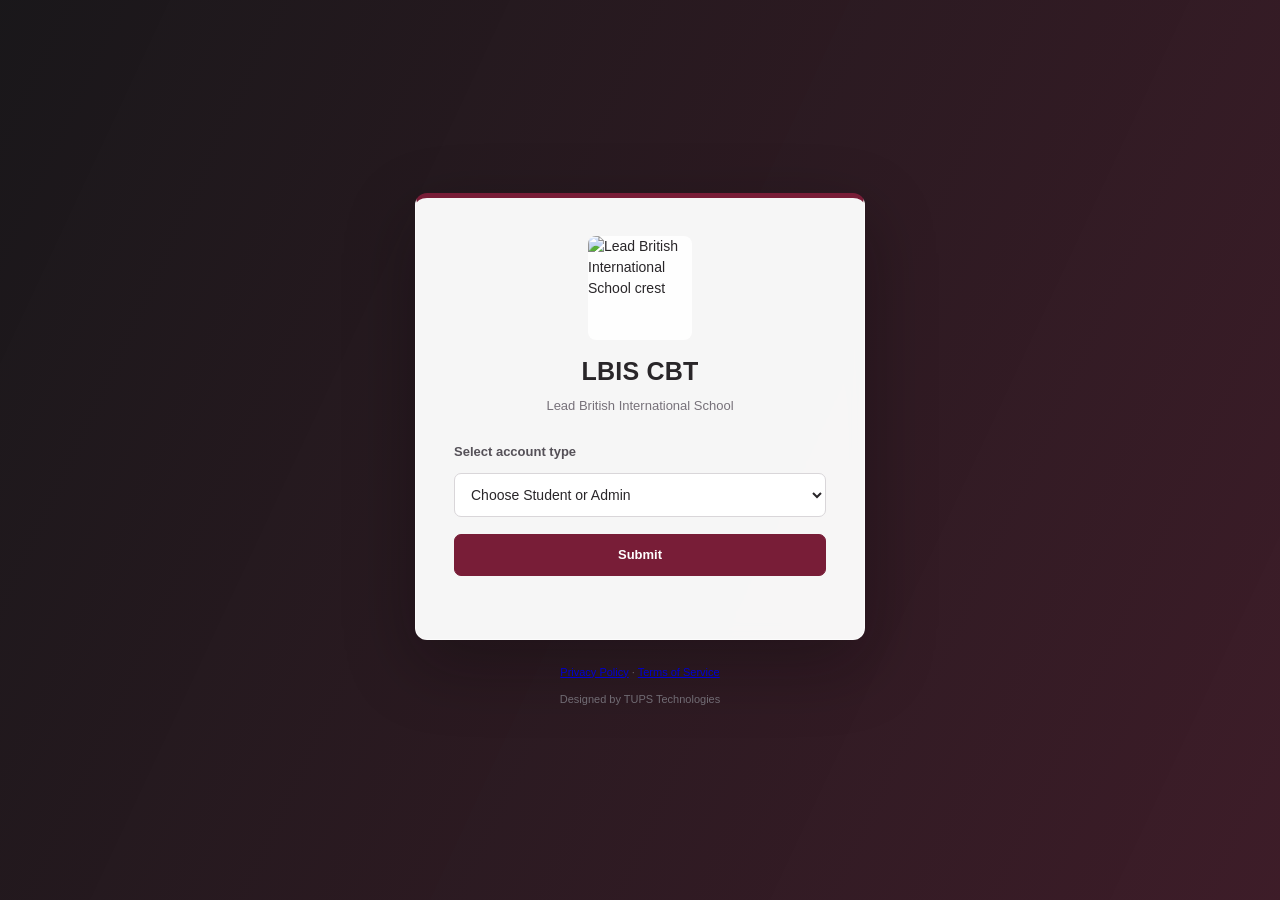
==== index.html @ 3cc77305 "Fix LBIS crest image loading and refresh login assets" ====
<!doctype html>
<html lang="en">
<head>
  <meta charset="utf-8">
  <meta name="viewport" content="width=device-width, initial-scale=1">
  <meta name="theme-color" content="#781d37">
  <meta name="description" content="Lead British International School examination portal.">
  <title>LBIS CBT | Login</title>
  <link rel="stylesheet" href="assets/css/app.css?v=20261125-login-refresh3">
  <script src="assets/js/login.js" defer></script>
</head>
<body>
  <div id="unsupported-device" class="device-message" role="alert" hidden>
    <div class="device-message__panel">
      <h1>Device not supported</h1>
      <p>LBIS CBT is designed for laptops, desktop computers and tablets. Please access the examination system using a supported device.</p>
    </div>
  </div>

  <main class="page-shell">
    <section class="login-panel" aria-labelledby="page-title">
      <img class="school-logo" src="https://timeline.ng/images/2024/education/LBIS_Logo_full.jpg" referrerpolicy="no-referrer" alt="Lead British International School crest">
      <h1 id="page-title">LBIS CBT</h1>
      <p class="school-name">Lead British International School</p>
      <form id="account-form">
        <label for="account-type">Select account type</label>
        <select id="account-type" name="accountType" required>
          <option value="" selected disabled>Choose Student or Admin</option>
          <option value="student">Student</option>
          <option value="admin">Admin</option>
        </select>
        <button type="submit">Submit</button>
        <p id="form-error" class="form-error" role="alert" aria-live="polite"></p>
      </form>
    </section>
    <footer>
      <nav aria-label="Legal information">
        <a href="/privacy-policy/">Privacy Policy</a>
        <span aria-hidden="true"> · </span>
        <a href="/terms-of-service/">Terms of Service</a>
      </nav>
      <p>Designed by TUPS Technologies</p>
    </footer>
  </main>
</body>
</html>
---- assets/css/app.css ----
:root {
  color-scheme: light;
  font-family: Arial, Helvetica, sans-serif;
  color: #292629;
  background: #f5f5f6;
  font-synthesis: none;
}
* { box-sizing: border-box; }
[hidden] { display: none !important; }
html, body { min-height: 100%; margin: 0; }
body { min-height: 100vh; }
.page-shell {
  min-height: 100vh;
  display: flex;
  flex-direction: column;
  align-items: center;
  justify-content: center;
  padding: 32px 24px 18px;
}
.login-panel {
  width: min(100%, 440px);
  padding: 42px 40px 38px;
  background: #fff;
  border: 1px solid #e2e8ed;
  border-radius: 12px;
  box-shadow: 0 12px 36px rgba(20, 44, 62, .08);
}
.school-mark {
  width: 58px;
  height: 58px;
  display: grid;
  place-items: center;
  margin: 0 auto 18px;
  border-radius: 50%;
  background: #701b32;
  color: #fff;
  font-size: 17px;
  font-weight: 700;
  letter-spacing: .5px;
}
h1 { margin: 0; text-align: center; font-size: 27px; letter-spacing: .2px; }
.school-name { margin: 9px 0 32px; color: #687987; text-align: center; font-size: 14px; }
form { display: grid; gap: 12px; }
label { font-size: 14px; font-weight: 600; }
select, input, button {
  width: 100%;
  min-height: 48px;
  border-radius: 6px;
  font: inherit;
}
select, input {
  padding: 0 13px;
  color: #263b4b;
  background: #fff;
  border: 1px solid #cbd5dc;
}
input[readonly] { background: #f3f6f8; color: #596b78; }
select:focus, input:focus, button:focus-visible { outline: 3px solid rgba(112, 27, 50, .22); outline-offset: 2px; }
button {
  margin-top: 8px;
  padding: 0 16px;
  border: 0;
  background: #781d37;
  color: #fff;
  font-weight: 700;
  cursor: pointer;
}
button:hover { background: #581326; }
button.button-secondary { margin-top: 0; border: 1px solid #cbd5dc; background: #fff; color: #254052; }
button.button-secondary:hover { background: #f3f6f8; }
.form-error, .form-message { min-height: 18px; margin: 0; color: #b42318; font-size: 13px; line-height: 1.45; }
.field-help { margin: -6px 0 2px; color: #73818c; font-size: 12px; line-height: 1.4; }
.role-summary { margin: 0; color: #526574; font-size: 14px; }
.back-link { display: block; margin-top: 20px; color: #701b32; text-align: center; font-size: 13px; text-decoration: none; }
.back-link:hover { text-decoration: underline; }
footer { margin-top: 24px; color: #73818c; font-size: 12px; text-align: center; }
.device-message {
  display: none;
  position: fixed;
  z-index: 10;
  inset: 0;
  display: grid;
  place-items: center;
  padding: 24px;
  background: #f3f6f8;
}
.device-message[hidden] { display: none; }
.device-message__panel {
  max-width: 480px;
  padding: 32px;
  border-radius: 10px;
  background: #fff;
  text-align: center;
  box-shadow: 0 12px 36px rgba(20, 44, 62, .08);
}
.device-message__panel h1 { font-size: 23px; }
.device-message__panel p { color: #526574; line-height: 1.6; }
/* Keep small-screen phones out while allowing tablet portrait and landscape. */
@media (max-width: 480px) {
  .page-shell { display: none; }
  .device-message { display: grid; }
}
@media (max-width: 420px) {
  .login-panel { padding: 34px 24px 28px; }
}

/* LBIS brand system: maroon red, cool grey and white */
:root{--lbis-maroon:#781d37;--lbis-maroon-dark:#591326;--lbis-maroon-soft:#f7edf0;--lbis-grey-900:#292629;--lbis-grey-700:#555158;--lbis-grey-500:#77727a;--lbis-grey-300:#d9d6d9;--lbis-grey-100:#f5f4f5;--lbis-white:#fff}
body{color:var(--lbis-grey-900);background:var(--lbis-grey-100)}
.login-panel{border-top:5px solid var(--lbis-maroon);box-shadow:0 14px 38px rgba(50,20,30,.09)}
.school-mark{background:var(--lbis-maroon);color:#fff}
h1{color:var(--lbis-grey-900)}
select:focus,input:focus,button:focus-visible{outline:3px solid rgba(120,29,55,.2);outline-offset:2px}
button{background:var(--lbis-maroon);color:#fff;min-height:44px;border-radius:7px}
button:hover{background:var(--lbis-maroon-dark)}
button.button-secondary{background:#fff;color:var(--lbis-maroon);border:1px solid var(--lbis-grey-300)}
button.button-secondary:hover{background:var(--lbis-maroon-soft)}


/* =========================================================
   LBIS SHARED DESIGN SYSTEM — LOGIN AND SHARED COMPONENTS
   Brand: maroon red, grey and white
   ========================================================= */
:root {
  --lbis-maroon: #781d37;
  --lbis-maroon-dark: #591326;
  --lbis-maroon-deep: #64172d;
  --lbis-maroon-soft: #f7edf0;
  --lbis-grey-900: #292629;
  --lbis-grey-700: #555158;
  --lbis-grey-500: #77727a;
  --lbis-grey-300: #d9d6d9;
  --lbis-grey-100: #f5f4f5;
  --lbis-white: #ffffff;
  --lbis-border: #e2dfe1;
  --lbis-focus: rgba(120, 29, 55, .18);
}
html { color-scheme: light; }
body {
  color: var(--lbis-grey-900);
  background: var(--lbis-grey-100);
  font-family: Arial, Helvetica, sans-serif;
  font-size: 14px;
  line-height: 1.5;
}
.page-shell {
  padding: 30px 22px 18px;
  background: var(--lbis-grey-100);
}
.login-panel {
  width: min(100%, 450px);
  padding: 38px 38px 34px;
  background: var(--lbis-white);
  border: 1px solid var(--lbis-border);
  border-top: 5px solid var(--lbis-maroon);
  border-radius: 12px;
  box-shadow: 0 12px 34px rgba(41, 38, 41, .07);
}
.school-mark {
  width: 56px;
  height: 56px;
  margin-bottom: 16px;
  background: var(--lbis-maroon);
  color: var(--lbis-white);
  font-size: 16px;
}
h1 {
  color: var(--lbis-grey-900);
  font-size: 25px;
  line-height: 1.25;
  font-weight: 700;
}
.school-name {
  margin: 8px 0 27px;
  color: var(--lbis-grey-500);
  font-size: 13px;
}
form { gap: 11px; }
label {
  color: var(--lbis-grey-700);
  font-size: 13px;
  font-weight: 700;
}
select, input, button {
  min-height: 44px;
  border-radius: 7px;
  font-family: inherit;
  font-size: 14px;
}
select, input {
  padding: 9px 12px;
  color: var(--lbis-grey-900);
  background: var(--lbis-white);
  border: 1px solid var(--lbis-grey-300);
}
select:hover, input:hover { border-color: #b8aeb3; }
input[readonly] {
  background: var(--lbis-grey-100);
  color: var(--lbis-grey-700);
}
select:focus, input:focus, button:focus-visible {
  outline: 3px solid var(--lbis-focus);
  outline-offset: 2px;
  border-color: var(--lbis-maroon);
}
button {
  width: auto;
  min-height: 42px;
  margin-top: 6px;
  padding: 10px 18px;
  border: 1px solid var(--lbis-maroon);
  border-radius: 7px;
  background: var(--lbis-maroon);
  color: var(--lbis-white);
  font-size: 13px;
  font-weight: 700;
  line-height: 1.25;
  cursor: pointer;
  transition: background .15s ease, border-color .15s ease, box-shadow .15s ease;
}
button:hover {
  background: var(--lbis-maroon-dark);
  border-color: var(--lbis-maroon-dark);
}
.page-shell form button { width: 100%; }
button.button-secondary {
  margin-top: 0;
  border: 1px solid var(--lbis-grey-300);
  background: var(--lbis-white);
  color: var(--lbis-maroon);
}
button.button-secondary:hover {
  background: var(--lbis-maroon-soft);
  border-color: #c9aab4;
}
.form-error, .form-message {
  min-height: 18px;
  margin: 0;
  color: #a3263e;
  font-size: 12px;
  line-height: 1.5;
}
.field-help {
  margin: -5px 0 2px;
  color: var(--lbis-grey-500);
  font-size: 12px;
  line-height: 1.5;
}
.role-summary { color: var(--lbis-grey-700); font-size: 13px; }
.back-link {
  color: var(--lbis-maroon);
  font-size: 13px;
  font-weight: 600;
}
footer {
  color: var(--lbis-grey-500);
  font-size: 11px;
}
.device-message { background: var(--lbis-grey-100); }
.device-message__panel {
  border: 1px solid var(--lbis-border);
  border-top: 5px solid var(--lbis-maroon);
  border-radius: 12px;
  box-shadow: 0 12px 34px rgba(41, 38, 41, .07);
}
.device-message__panel h1 { font-size: 22px; }
.device-message__panel p {
  color: var(--lbis-grey-700);
  font-size: 14px;
  line-height: 1.65;
}
@media (max-width: 480px) {
  .page-shell { padding: 22px 16px 16px; }
}
@media (max-width: 420px) {
  .login-panel { padding: 30px 22px 26px; }
}

/* LBIS login-page visual refresh — official school imagery and crest */
body::before {
  content: "";
  position: fixed;
  inset: 0;
  z-index: 0;
  pointer-events: none;
  background-image:
    linear-gradient(rgba(255,255,255,.76), rgba(255,255,255,.82)),
    url("https://lbis.org/img/about/Sec.png");
  background-size: cover;
  background-position: center 38%;
  background-repeat: no-repeat;
}
body { position: relative; isolation: isolate; background: #f4f1f2; }
.page-shell { position: relative; z-index: 1; background: transparent; }
.login-panel {
  background: rgba(255,255,255,.94);
  backdrop-filter: blur(8px);
  -webkit-backdrop-filter: blur(8px);
  border: 1px solid rgba(255,255,255,.82);
  border-top: 5px solid var(--lbis-maroon);
  box-shadow: 0 22px 65px rgba(45,18,29,.18);
}
.school-logo {
  display: block;
  width: 104px;
  height: 104px;
  object-fit: contain;
  margin: 0 auto 16px;
  border-radius: 8px;
  background: rgba(255,255,255,.92);
}
@media (max-width: 600px) {
  body::before { background-position: center; }
  .school-logo { width: 88px; height: 88px; }
}


/* LBIS login background — dark maroon cinematic treatment */
body::before {
  background-image:
    linear-gradient(115deg, rgba(8, 7, 10, .93), rgba(43, 7, 20, .91)),
    url("https://sabiabuja.com/wp-content/uploads/2024/07/Exceptional-Faculty.png");
  background-size: cover;
  background-position: center center;
  background-repeat: no-repeat;
}
.login-panel {
  background: rgba(255, 255, 255, .96);
  border-color: rgba(255, 255, 255, .72);
  border-top-color: var(--lbis-maroon);
  box-shadow: 0 24px 70px rgba(10, 7, 10, .32);
}
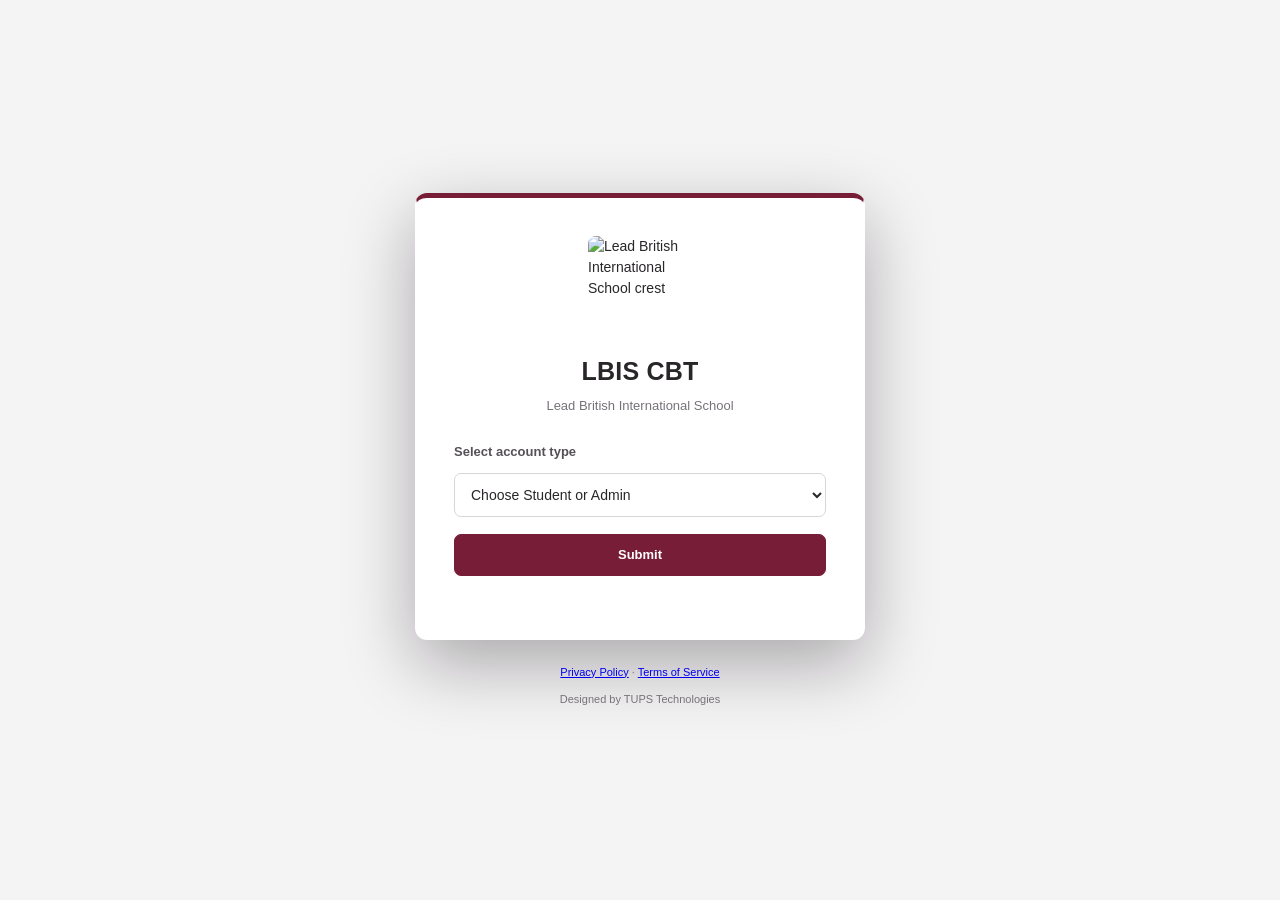
==== commit 244f6702: "Refresh LBIS page stylesheet cache after background removal" ====
--- a/index.html
+++ b/index.html
@@ -6,7 +6,7 @@
   <meta name="theme-color" content="#781d37">
   <meta name="description" content="Lead British International School examination portal.">
   <title>LBIS CBT | Login</title>
-  <link rel="stylesheet" href="assets/css/app.css?v=20261125-login-refresh3">
+  <link rel="stylesheet" href="assets/css/app.css?v=20261125-background-removal1">
   <script src="assets/js/login.js" defer></script>
 </head>
 <body>
--- a/assets/css/app.css
+++ b/assets/css/app.css
@@ -330,3 +330,23 @@
   border-top-color: var(--lbis-maroon);
   box-shadow: 0 24px 70px rgba(10, 7, 10, .32);
 }
+
+
+/* Global background-image removal: prevent decorative layers covering page content. */
+body::before {
+  content: none !important;
+  display: none !important;
+  background: none !important;
+}
+body {
+  isolation: auto !important;
+  background-image: none !important;
+}
+.page-shell {
+  background: #f5f4f5 !important;
+}
+.login-panel {
+  background: #ffffff !important;
+  backdrop-filter: none !important;
+  -webkit-backdrop-filter: none !important;
+}
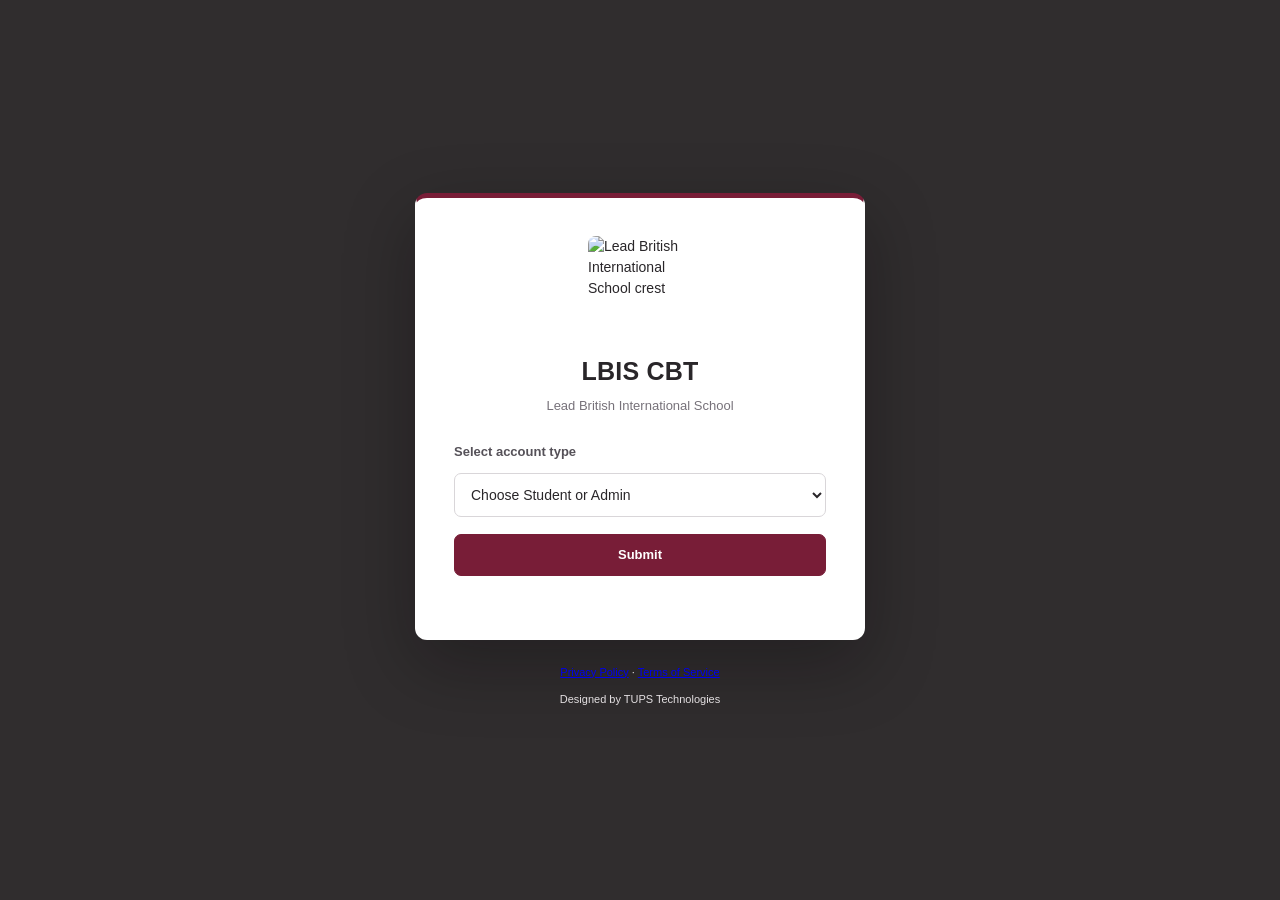
==== commit 56385479: "Refresh login CSS cache for charcoal background" ====
--- a/index.html
+++ b/index.html
@@ -6,7 +6,7 @@
   <meta name="theme-color" content="#781d37">
   <meta name="description" content="Lead British International School examination portal.">
   <title>LBIS CBT | Login</title>
-  <link rel="stylesheet" href="assets/css/app.css?v=20261125-background-removal1">
+  <link rel="stylesheet" href="assets/css/app.css?v=20261125-login-charcoal1">
   <script src="assets/js/login.js" defer></script>
 </head>
 <body>
--- a/assets/css/app.css
+++ b/assets/css/app.css
@@ -350,3 +350,12 @@
   backdrop-filter: none !important;
   -webkit-backdrop-filter: none !important;
 }
+
+
+/* Requested LBIS login canvas colour — match all dashboards. */
+:root { background: #302d2e; }
+html, body { background: #302d2e !important; }
+body { color: #292629; }
+.page-shell { background: #302d2e !important; }
+footer { color: #e4e0e2; }
+.device-message { background: #302d2e !important; }
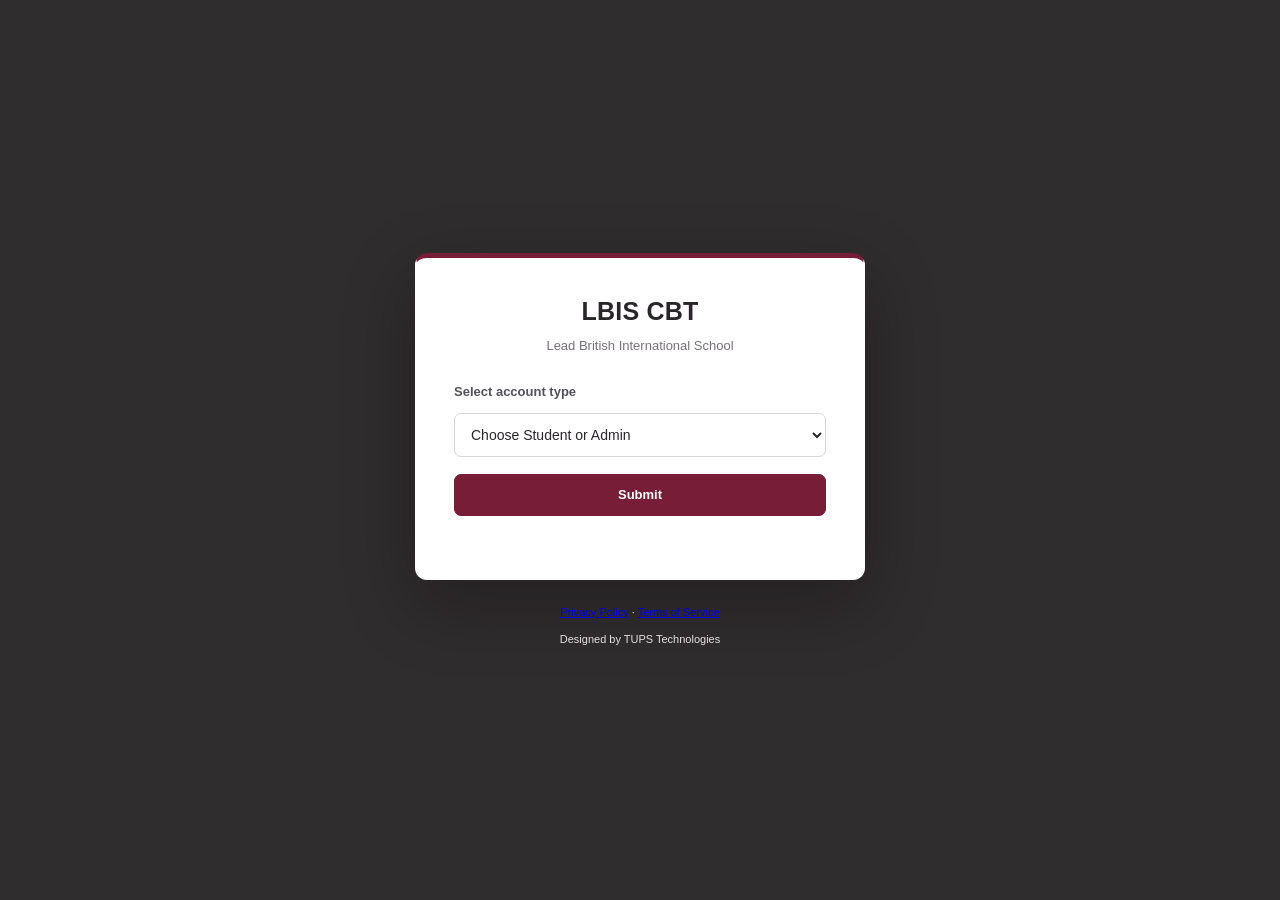
==== commit db963b17: "Remove school logo from LBIS login form" ====
--- a/index.html
+++ b/index.html
@@ -19,7 +19,6 @@
 
   <main class="page-shell">
     <section class="login-panel" aria-labelledby="page-title">
-      <img class="school-logo" src="https://timeline.ng/images/2024/education/LBIS_Logo_full.jpg" referrerpolicy="no-referrer" alt="Lead British International School crest">
       <h1 id="page-title">LBIS CBT</h1>
       <p class="school-name">Lead British International School</p>
       <form id="account-form">
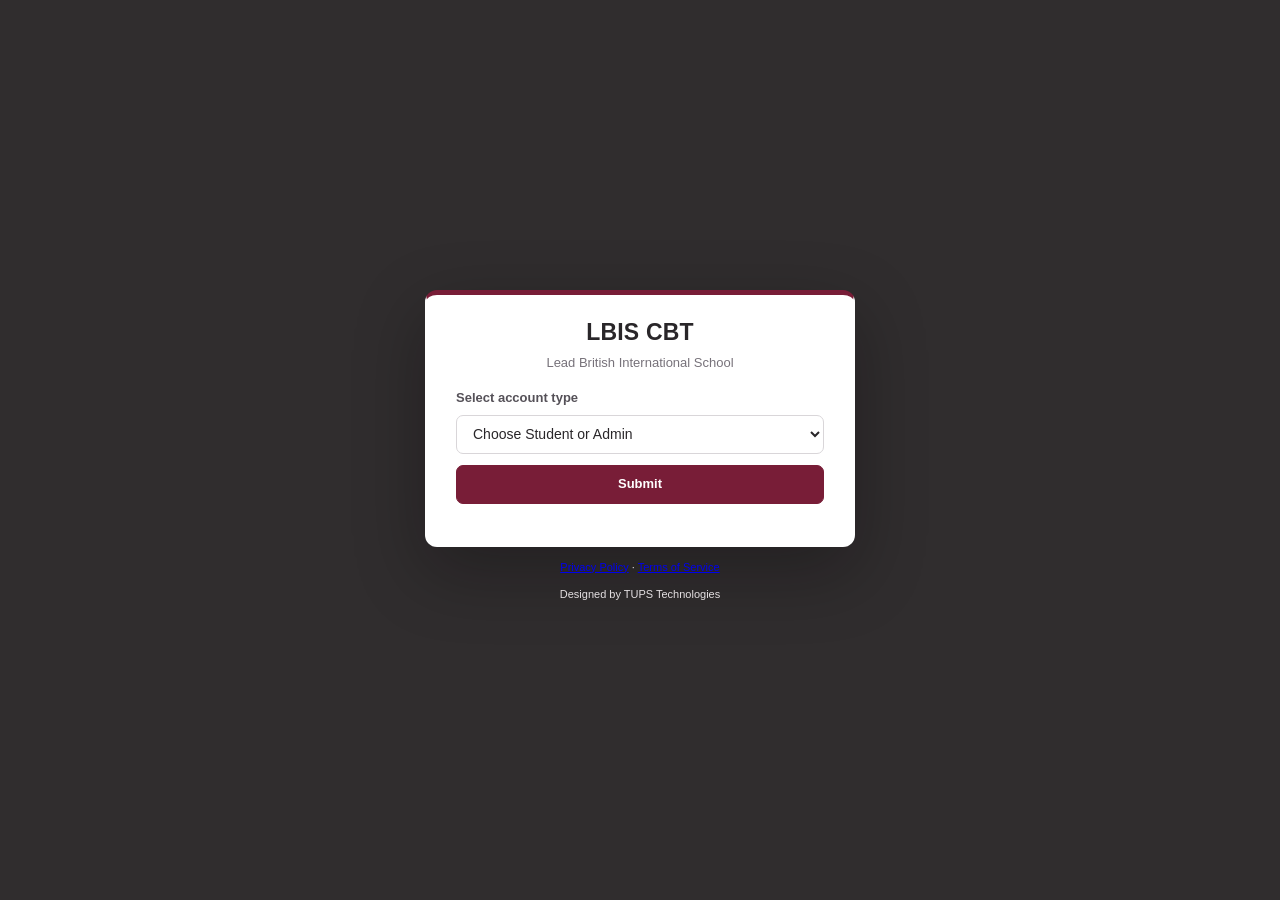
==== commit c5d34fae: "Refresh compact login stylesheet cache" ====
--- a/index.html
+++ b/index.html
@@ -6,7 +6,7 @@
   <meta name="theme-color" content="#781d37">
   <meta name="description" content="Lead British International School examination portal.">
   <title>LBIS CBT | Login</title>
-  <link rel="stylesheet" href="assets/css/app.css?v=20261125-login-charcoal1">
+  <link rel="stylesheet" href="assets/css/app.css?v=20261125-login-compact1">
   <script src="assets/js/login.js" defer></script>
 </head>
 <body>
--- a/assets/css/app.css
+++ b/assets/css/app.css
@@ -359,3 +359,61 @@
 .page-shell { background: #302d2e !important; }
 footer { color: #e4e0e2; }
 .device-message { background: #302d2e !important; }
+
+
+/* Compact login layout: keep the complete form and action buttons in view. */
+.page-shell {
+  padding: 14px 18px 10px !important;
+}
+.login-panel {
+  width: min(100%, 430px) !important;
+  padding: 24px 30px 20px !important;
+}
+.login-panel h1 {
+  font-size: 23px;
+  line-height: 1.2;
+}
+.login-panel .school-name {
+  margin: 6px 0 18px;
+}
+.login-panel form {
+  gap: 8px;
+}
+.login-panel label {
+  line-height: 1.25;
+}
+.login-panel select,
+.login-panel input,
+.login-panel button {
+  min-height: 39px;
+}
+.login-panel select,
+.login-panel input {
+  padding-top: 7px;
+  padding-bottom: 7px;
+}
+.login-panel button {
+  margin-top: 3px;
+  padding: 8px 14px;
+}
+.login-panel .field-help {
+  margin-top: -3px;
+  line-height: 1.35;
+}
+.login-panel .back-link {
+  margin-top: 12px;
+}
+.login-panel .form-error,
+.login-panel .form-message {
+  min-height: 14px;
+  line-height: 1.3;
+}
+.page-shell > footer {
+  margin-top: 12px;
+}
+@media (max-height: 800px) {
+  .page-shell { padding-top: 10px !important; padding-bottom: 8px !important; }
+  .login-panel { padding-top: 20px !important; padding-bottom: 18px !important; }
+  .login-panel .school-name { margin-bottom: 14px; }
+  .page-shell > footer { margin-top: 8px; }
+}
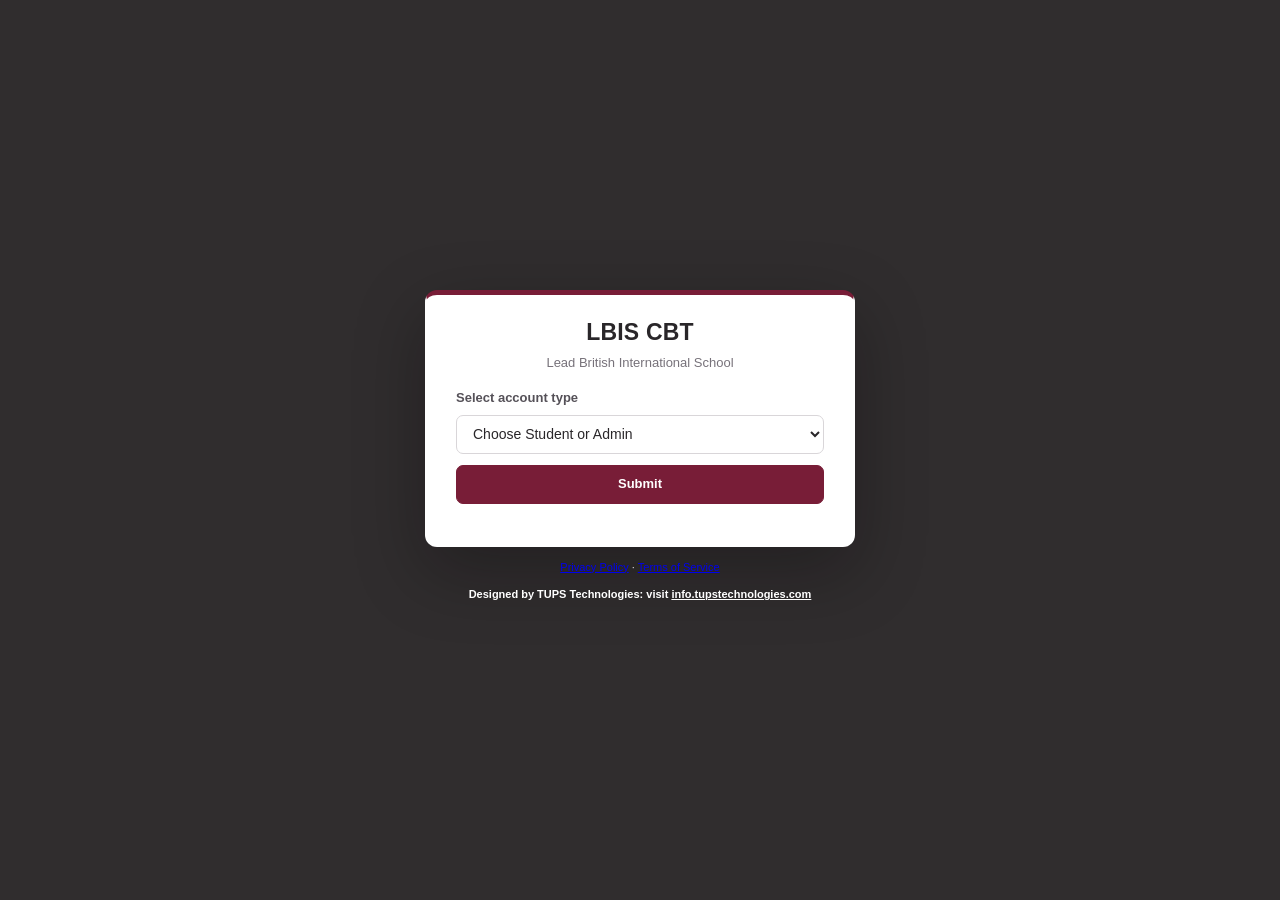
==== commit ddf24222: "Add clickable TUPS Technologies website credit" ====
--- a/index.html
+++ b/index.html
@@ -38,7 +38,7 @@
         <span aria-hidden="true"> · </span>
         <a href="/terms-of-service/">Terms of Service</a>
       </nav>
-      <p>Designed by TUPS Technologies</p>
+      <p><strong style="font:inherit;font-weight:700;color:#ffffff;">Designed by TUPS Technologies: visit <a href="https://info.tupstechnologies.com" target="_blank" rel="noopener noreferrer" style="font:inherit;font-weight:700;color:#ffffff;text-decoration:underline;">info.tupstechnologies.com</a></strong></p>
     </footer>
   </main>
 </body>
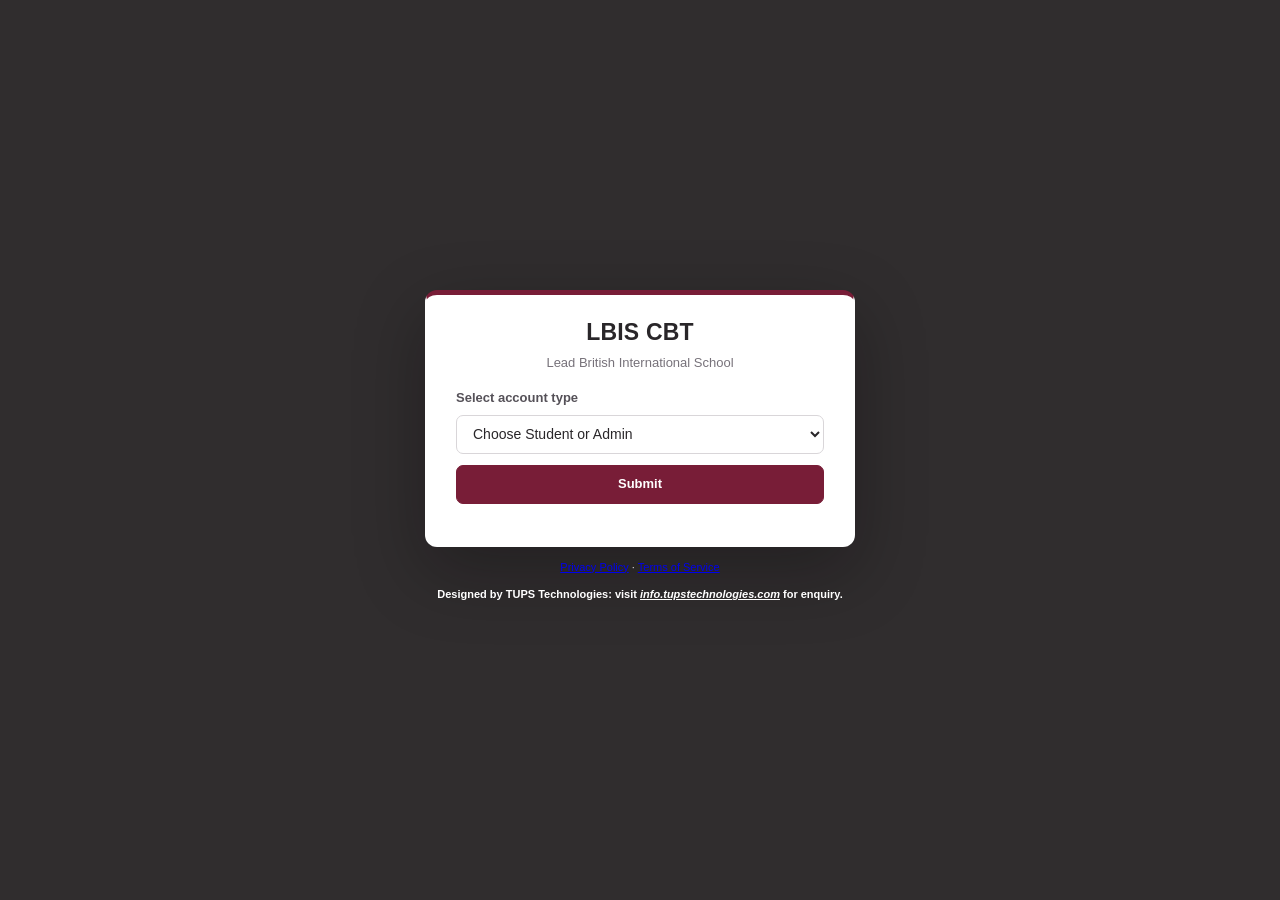
==== commit 2cf45425: "Refine TUPS footer enquiry wording and italics" ====
--- a/index.html
+++ b/index.html
@@ -38,7 +38,7 @@
         <span aria-hidden="true"> · </span>
         <a href="/terms-of-service/">Terms of Service</a>
       </nav>
-      <p><strong style="font:inherit;font-weight:700;color:#ffffff;">Designed by TUPS Technologies: visit <a href="https://info.tupstechnologies.com" target="_blank" rel="noopener noreferrer" style="font:inherit;font-weight:700;color:#ffffff;text-decoration:underline;">info.tupstechnologies.com</a></strong></p>
+      <p><strong style="font:inherit;font-weight:700;color:#ffffff;">Designed by TUPS Technologies: visit <a href="https://info.tupstechnologies.com" target="_blank" rel="noopener noreferrer" style="font:inherit;font-weight:700;color:#ffffff;text-decoration:underline;"><em>info.tupstechnologies.com</em></a> for enquiry.</strong></p>
     </footer>
   </main>
 </body>
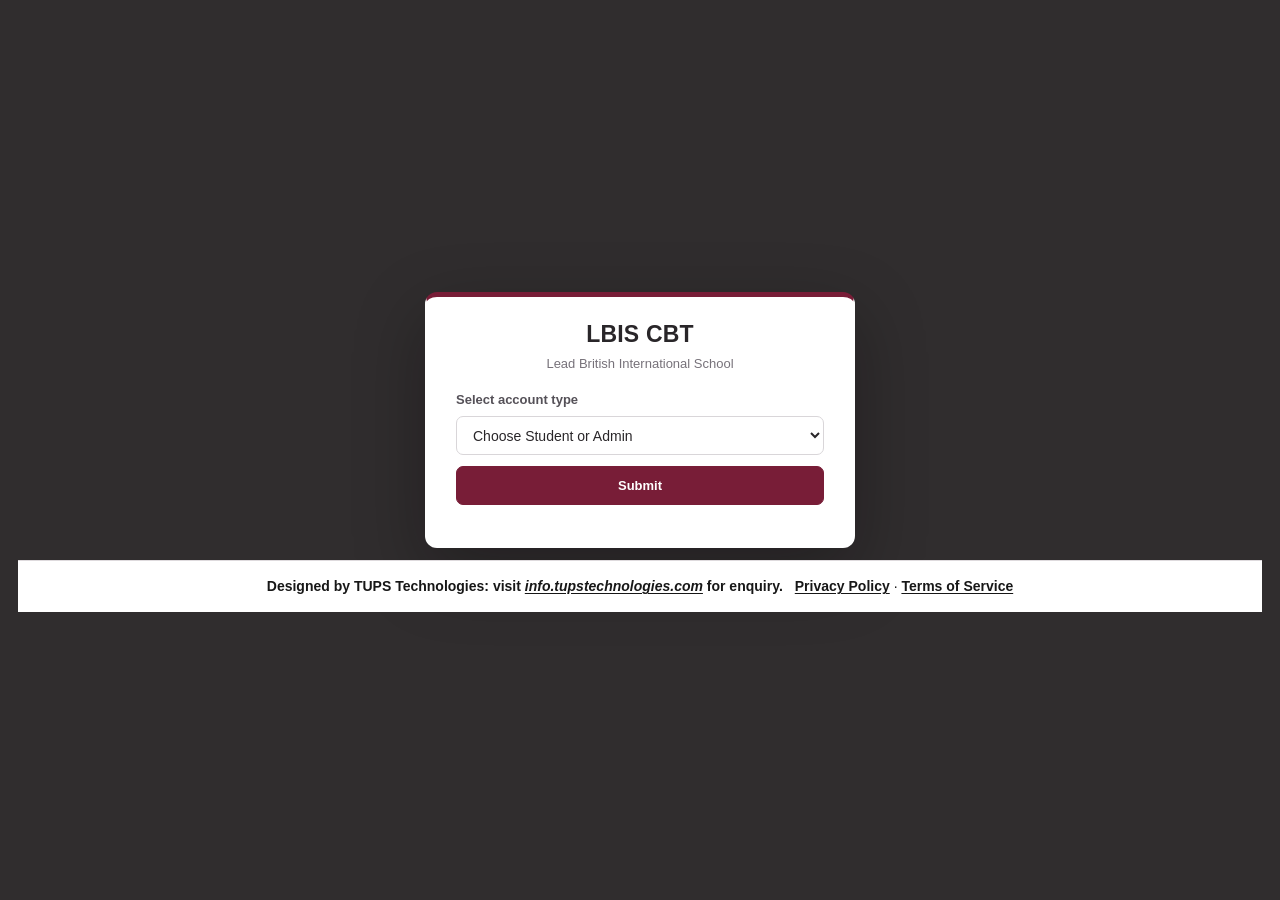
==== commit 47a8bb13: "Apply final branded footer and refresh admin styles" ====
--- a/index.html
+++ b/index.html
@@ -8,7 +8,7 @@
   <title>LBIS CBT | Login</title>
   <link rel="stylesheet" href="assets/css/app.css?v=20261125-login-compact1">
   <script src="assets/js/login.js" defer></script>
-</head>
+<style>.tups-footer{display:flex;align-items:center;justify-content:center;flex-wrap:wrap;gap:12px;padding:15px 20px;border-top:1px solid #dedadd;background:#fff;color:#171717;text-align:center;font-size:14px;line-height:1.5}.tups-footer strong,.tups-footer a{color:#171717;font-size:14px;font-weight:800}.tups-footer a{text-decoration:underline;text-underline-offset:2px}.tups-footer em{font-style:italic}</style></head>
 <body>
   <div id="unsupported-device" class="device-message" role="alert" hidden>
     <div class="device-message__panel">
@@ -32,14 +32,11 @@
         <p id="form-error" class="form-error" role="alert" aria-live="polite"></p>
       </form>
     </section>
-    <footer>
-      <nav aria-label="Legal information">
+    <footer class="tups-footer"><strong>Designed by TUPS Technologies: visit <a href="https://info.tupstechnologies.com/" target="_blank" rel="noopener noreferrer"><em>info.tupstechnologies.com</em></a> for enquiry.</strong><nav aria-label="Legal information">
         <a href="/privacy-policy/">Privacy Policy</a>
         <span aria-hidden="true"> · </span>
         <a href="/terms-of-service/">Terms of Service</a>
-      </nav>
-      <p><strong style="font:inherit;font-weight:700;color:#ffffff;">Designed by TUPS Technologies: visit <a href="https://info.tupstechnologies.com" target="_blank" rel="noopener noreferrer" style="font:inherit;font-weight:700;color:#ffffff;text-decoration:underline;"><em>info.tupstechnologies.com</em></a> for enquiry.</strong></p>
-    </footer>
+      </nav></footer>
   </main>
 </body>
 </html>
--- a/assets/css/app.css
+++ b/assets/css/app.css
@@ -417,3 +417,26 @@
   .login-panel .school-name { margin-bottom: 14px; }
   .page-shell > footer { margin-top: 8px; }
 }
+
+/* Consistent, high-visibility TUPS Technologies footer across all application pages. */
+.tups-footer{
+  display:flex;
+  align-items:center;
+  justify-content:center;
+  flex-wrap:wrap;
+  gap:10px;
+  width:100%;
+  box-sizing:border-box;
+  margin-top:auto;
+  padding:15px 20px;
+  border-top:1px solid #dedadd;
+  background:#fff;
+  color:#171717;
+  text-align:center;
+  font-size:14px;
+  line-height:1.5;
+}
+.tups-footer strong{font-size:14px;font-weight:800;color:#171717}
+.tups-footer a{color:#171717;font-weight:800;text-decoration:underline;text-underline-offset:2px}
+.tups-footer a:hover{color:#781d37}
+.tups-footer em{font-style:italic}
